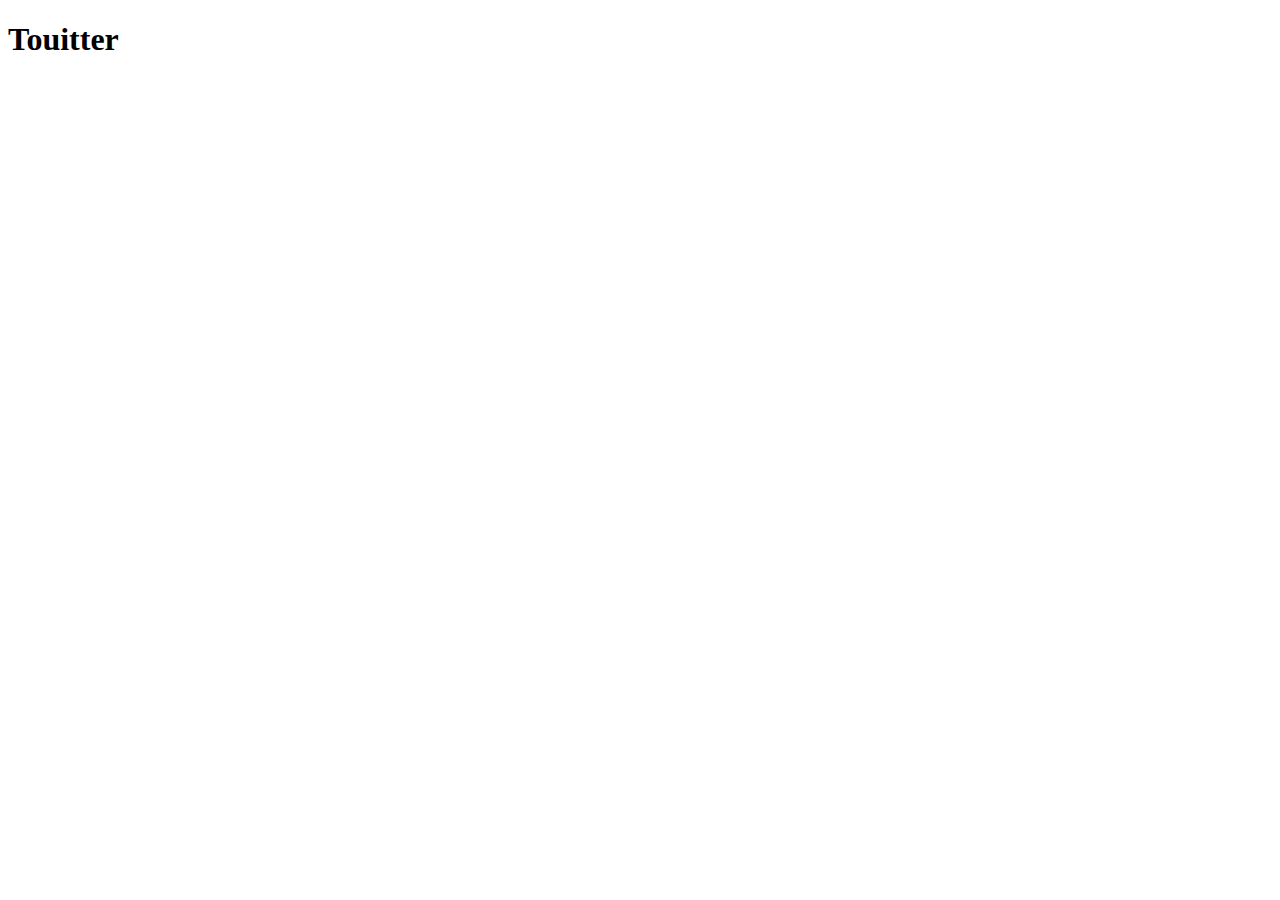
==== projects/6_touitter/index.html @ 5fbeb63f "touitter dans le plan" ====
<!DOCTYPE html>
<html lang="fr">
  <head>
    <meta charset="utf-8" />

    <meta description="Des exercices de base en JS" />
    <meta name="viewport" content="width=device-width, initial-scale=1" />

    <link
      rel="stylesheet"
      href="https://necolas.github.io/normalize.css/latest/normalize.css"
    />
    <link rel="stylesheet" href="./styles/reset.css" />
    <link rel="stylesheet" href="./style.css" />

    <script src="./index.js" defer></script>

    <title>Touitter</title>
  </head>

  <body>
    <h1>Touitter</h1>
  </body>
</html>
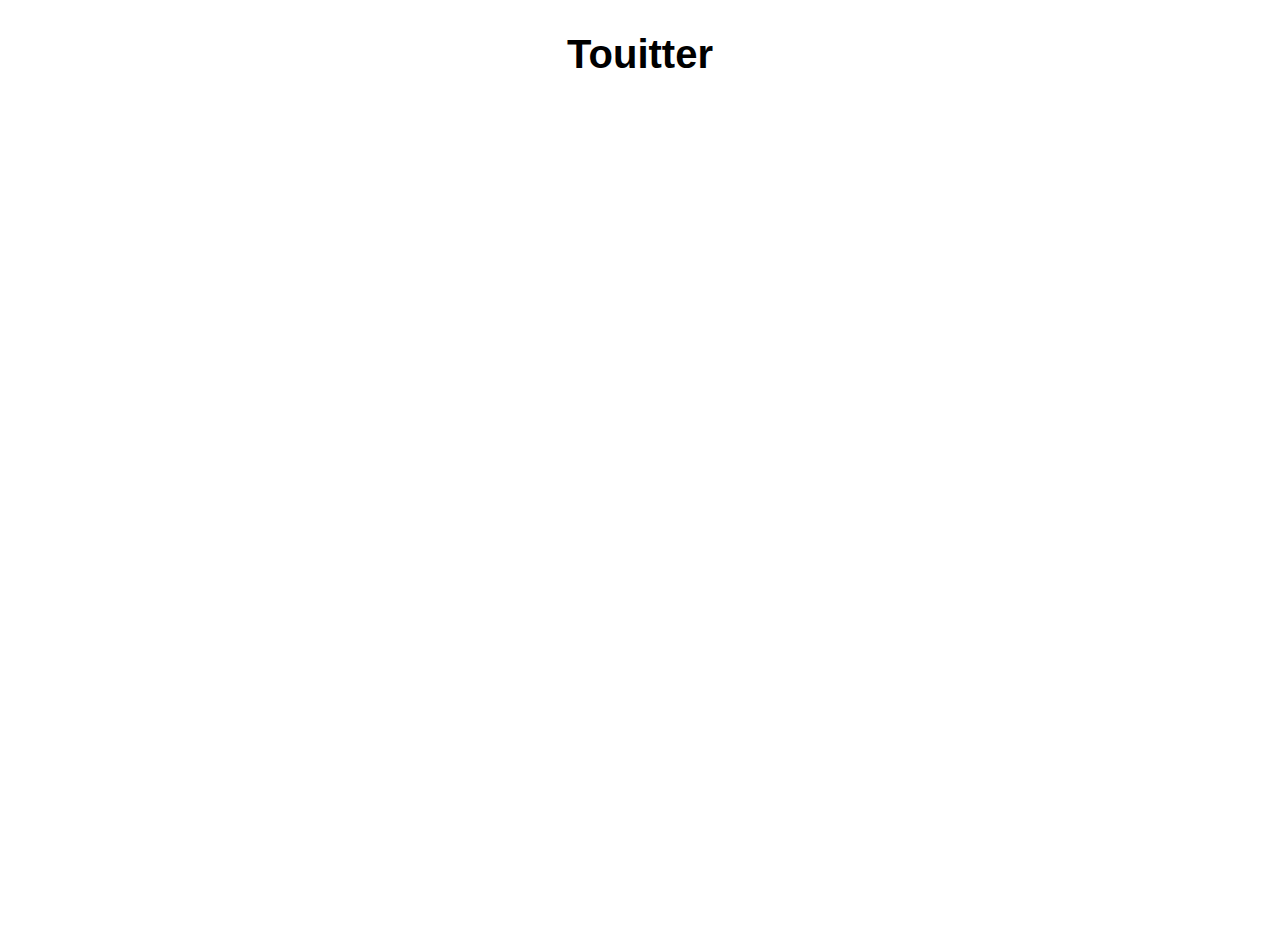
==== commit 3dbcf18a: "simplification promesses" ====
--- a/projects/6_touitter/index.html
+++ b/projects/6_touitter/index.html
@@ -10,7 +10,8 @@
       rel="stylesheet"
       href="https://necolas.github.io/normalize.css/latest/normalize.css"
     />
-    <link rel="stylesheet" href="./styles/reset.css" />
+    <link rel="stylesheet" href="../../styles/reset.css" />
+    <link rel="stylesheet" href="../../styles/style.css" />
     <link rel="stylesheet" href="./style.css" />
 
     <script src="./index.js" defer></script>
--- a/styles/style.css
+++ b/styles/style.css
@@ -0,0 +1,21 @@
+* {
+  box-sizing: border-box;
+}
+
+body {
+  font-family: Helvetica;
+  height: 100vh;
+  font-weight: lighter;
+}
+
+h1 {
+  font-size: 2.5rem;
+  text-align: center;
+  margin: 2rem 0;
+}
+
+h2 {
+  font-size: 2rem;
+  text-align: center;
+  margin: 2rem 0;
+}
